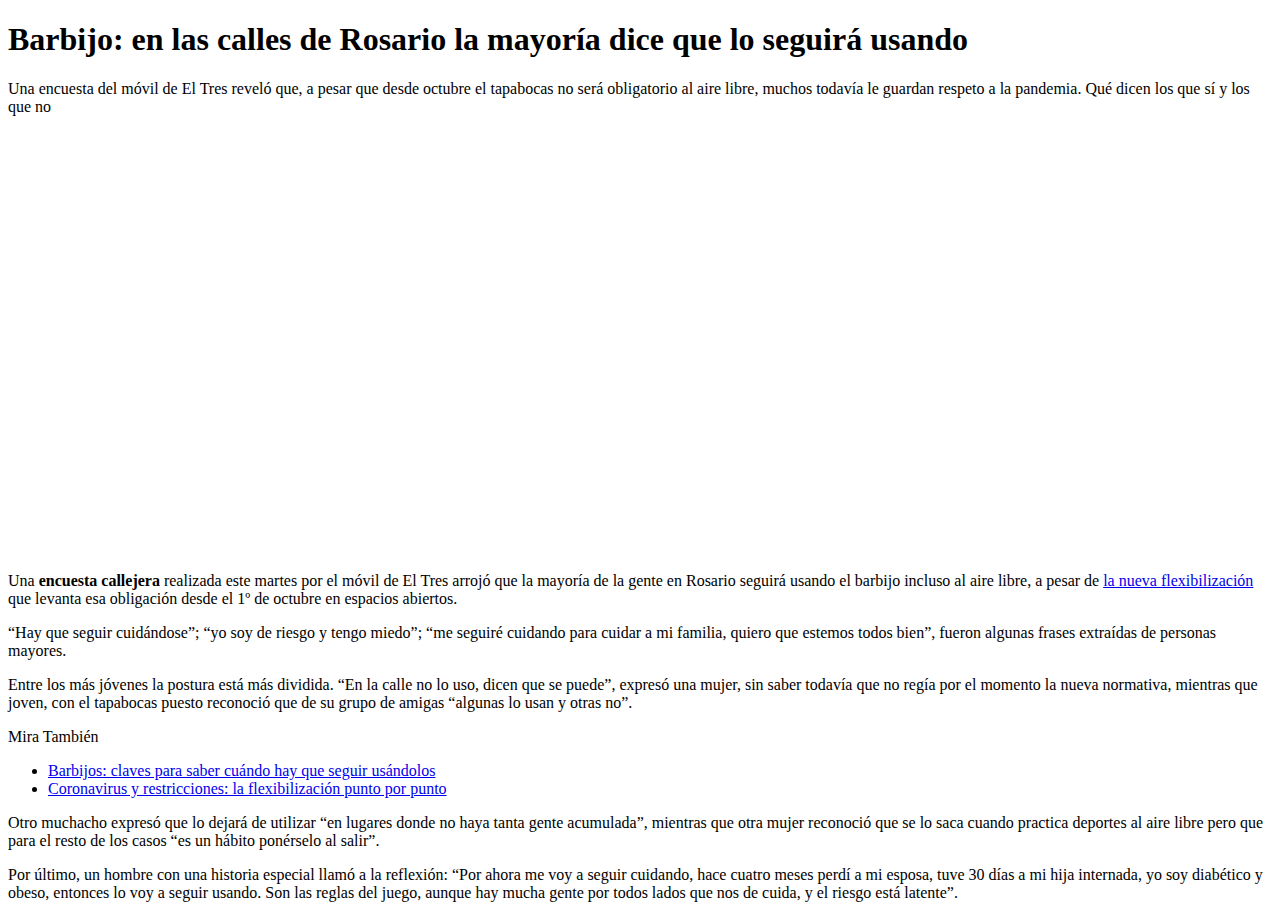
==== index.html @ 268fa8aa "1er Semana- solucion error de dos gits en misma carpeta" ====
<!DOCTYPE html>
<html lang="en">

<head>
    <meta charset="UTF-8">
    <meta name="viewport" content="width=device-width">
    <meta name="description" content="Informacion sobre coronovirus en Rosario y Santa Fe">
    <meta name="author" content="Lucas Gueglio citando a Rosario3">
    <title>
        Barbijo: en las calles de Rosario la mayoría dice que lo seguirá usando | Rosario3
    </title>
    
</head>

<body>
    <main>
        <article>
            <section>
                <h1>
                    Barbijo: en las calles de Rosario la mayoría dice que lo seguirá usando
                </h1>
                <p>
                    Una encuesta del móvil de El Tres reveló que, a pesar que desde octubre el tapabocas no será
                    obligatorio al aire libre, muchos todavía le guardan respeto a la pandemia. Qué dicen los
                    que sí y los que no
                </p>
            </section>
            <section>
                <video width="600px" height="420px" autoplay loop>
                    <source src="videos/opiniones.mp4" type="video/mp4">
                </video>

                <p>
                    Una <strong>encuesta callejera</strong> realizada este martes por el móvil de El Tres arrojó que
                    la mayoría de la
                    gente en Rosario seguirá usando el barbijo incluso al aire libre, a pesar de <a
                        href="https://www.rosario3.com/informaciongeneral/Nuevas-medidas-sanitarias-habilitan-la-reapertura-de-boliches-y-levantan-la-obligatoriedad-del-tapabocas-al-aire-libre-20210921-0013.html"
                        target="_blank">la nueva flexibilización</a>
                    que levanta esa obligación desde el 1º de octubre en espacios abiertos.
                </p>
                <p>
                    “Hay que seguir cuidándose”; “yo soy de riesgo y tengo miedo”; “me seguiré cuidando para cuidar
                    a mi familia, quiero que
                    estemos todos bien”, fueron algunas frases extraídas de personas mayores.
                </p>
                <p>
                    Entre los más jóvenes la postura está más dividida. “En la calle no lo uso, dicen que se puede”,
                    expresó una mujer, sin
                    saber todavía que no regía por el momento la nueva normativa, mientras que joven, con el
                    tapabocas puesto reconoció que
                    de su grupo de amigas “algunas lo usan y otras no”.
                </p>
                <section>
                    <p>
                        Mira También
                    </p>
                    <ul>
                        <li>
                            <a
                                href="/informaciongeneral/Barbijos-claves-para-saber-cuando-hay-que-seguir-usandolos-20210921-0059.html">Barbijos:
                                claves para saber cuándo hay que seguir usándolos </a>
                        </li>
                        <li>
                            <a
                                href="/informaciongeneral/Coronavirus-y-restricciones-la-flexibilizacion-punto-por-punto-20210921-0066.html">Coronavirus
                                y restricciones: la flexibilización punto por punto</a>
                        </li>
                    </ul>
                </section>
                <p>
                    Otro muchacho expresó que lo dejará de utilizar “en lugares donde no haya tanta gente acumulada”,
                    mientras que otra mujer reconoció que se lo saca cuando practica deportes al aire libre pero que
                    para el resto de los casos “es un hábito ponérselo al salir”.
                </p>

                <p>
                    Por último, un hombre con una historia especial llamó a la reflexión: “Por ahora me voy a seguir
                    cuidando, hace cuatro meses perdí a mi esposa, tuve 30 días a mi hija internada, yo soy diabético y
                    obeso, entonces lo voy a seguir usando. Son las reglas del juego, aunque hay mucha gente por todos
                    lados que nos de cuida, y el riesgo está latente”.
                </p>
            </section>
        </article>
    </main>
</body>

</html>
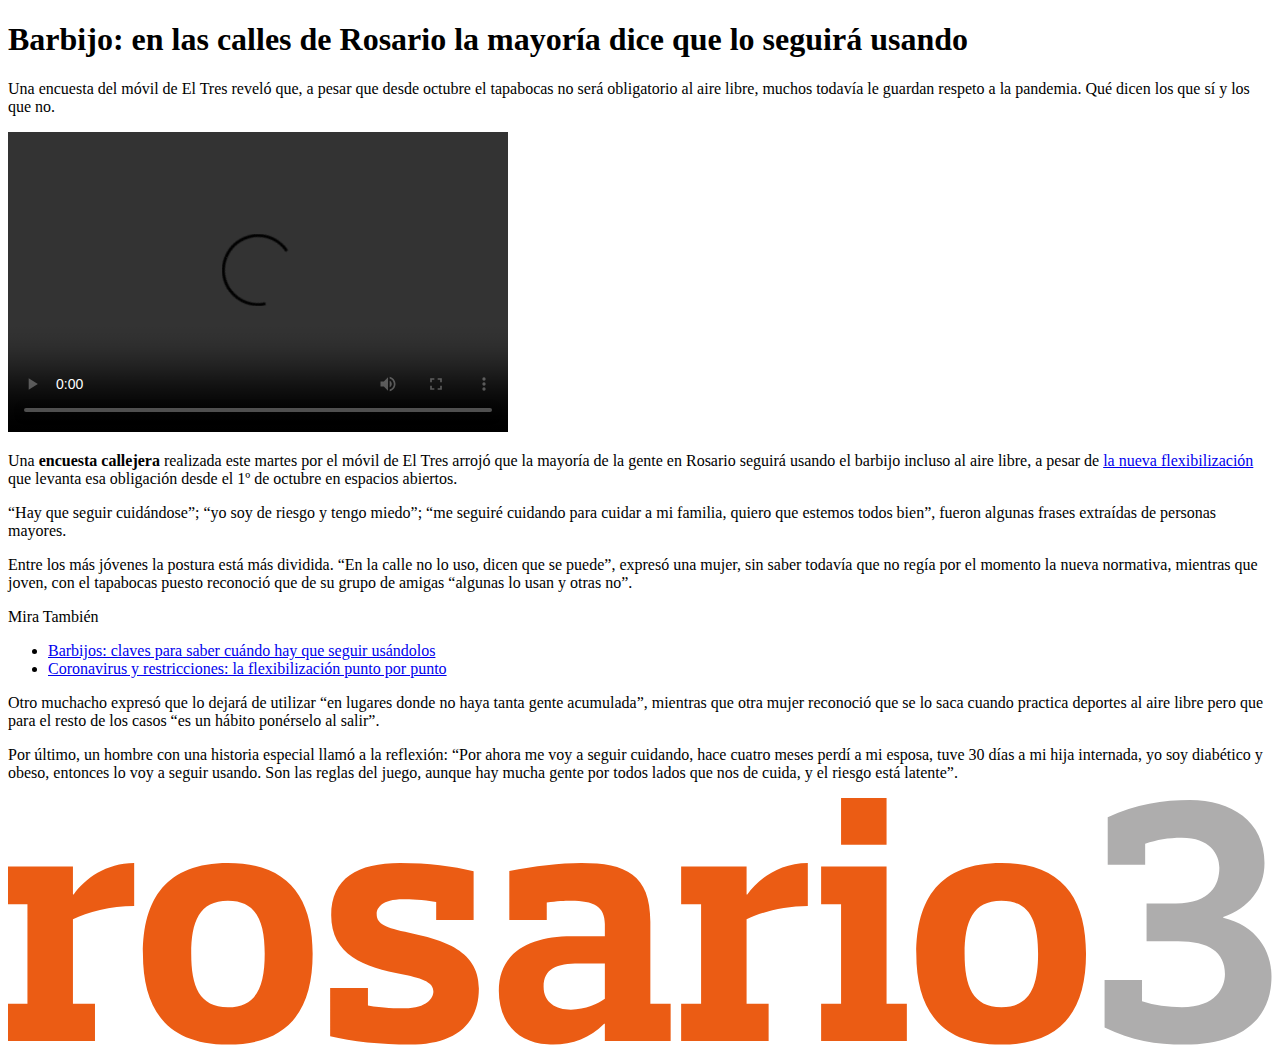
==== commit c04a0917: "se agregó el readme.md" ====
--- a/index.html
+++ b/index.html
@@ -22,14 +22,13 @@
                 <p>
                     Una encuesta del móvil de El Tres reveló que, a pesar que desde octubre el tapabocas no será
                     obligatorio al aire libre, muchos todavía le guardan respeto a la pandemia. Qué dicen los
-                    que sí y los que no
+                    que sí y los que no.
                 </p>
             </section>
             <section>
-                <video width="600px" height="420px" autoplay loop>
+                <video width="500em" height="300em" controls="">
                     <source src="videos/opiniones.mp4" type="video/mp4">
                 </video>
-
                 <p>
                     Una <strong>encuesta callejera</strong> realizada este martes por el móvil de El Tres arrojó que
                     la mayoría de la
@@ -57,12 +56,12 @@
                     <ul>
                         <li>
                             <a
-                                href="/informaciongeneral/Barbijos-claves-para-saber-cuando-hay-que-seguir-usandolos-20210921-0059.html">Barbijos:
+                                href="https://www.rosario3.com/informaciongeneral/Coronavirus-y-restricciones-la-flexibilizacion-punto-por-punto-20210921-0066.html">Barbijos:
                                 claves para saber cuándo hay que seguir usándolos </a>
                         </li>
                         <li>
                             <a
-                                href="/informaciongeneral/Coronavirus-y-restricciones-la-flexibilizacion-punto-por-punto-20210921-0066.html">Coronavirus
+                                href="https://www.rosario3.com/informaciongeneral/Barbijos-claves-para-saber-cuando-hay-que-seguir-usandolos-20210921-0059.html">Coronavirus
                                 y restricciones: la flexibilización punto por punto</a>
                         </li>
                     </ul>
@@ -82,6 +81,17 @@
             </section>
         </article>
     </main>
+    <footer>
+            <img src="imagenes/logo.svg" alt="">
+
+    </footer>
 </body>
 
-</html>+</html>
+
+
+
+
+
+
+
